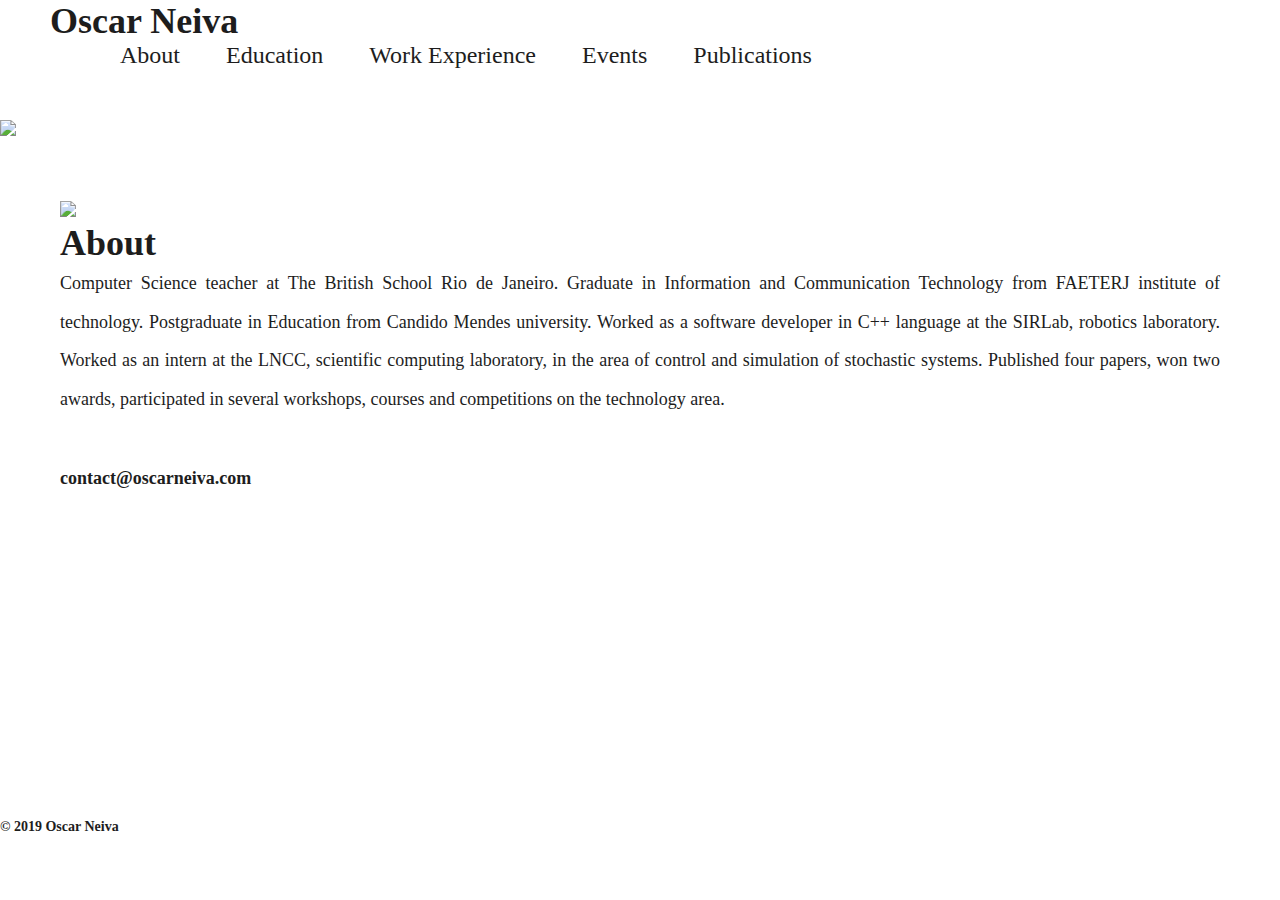
==== index.html @ 1697415e "all good" ====
<!DOCTYPE html>
<html lang="en">
	<head>
		<title>Oscar Neiva</title>

		<meta charset="UTF-8">
        <meta name="viewport" content="width=device-width, initial-scale=1">

		<link rel="stylesheet" type="text/css" href="styles/bootstrap4/bootstrap.min.css">
		<link href="plugins/font-awesome-4.7.0/css/font-awesome.min.css" rel="stylesheet" type="text/css">
		<link rel="stylesheet" type="text/css" href="styles/main_styles.css">
		<link rel="stylesheet" type="text/css" href="styles/responsive.css">
		<link rel="shortcut icon" href="images/logos/invaders.png"> 
	</head>
	<body>

		<div class="super_container">

			<!-- Header -->

			<header class="header">
				<div class="header_container">
					<div class="container">
						<div class="row">
							<div class="col">
								<div class="header_content d-flex flex-row align-items-center justify-content-start">
									<div class="logo"><a href="index.html">Oscar Neiva</a> </div>
									<nav class="main_nav">
										<ul>
											<li><a href="index.html">About</a></li>
											<li><a href="education.html">Education</a></li>
											<li><a href="experience.html">Work Experience</a></li>
											<li><a href="events.html">Events</a></li>
											<li><a href="publications.html">Publications</a></li>
										</ul>
									</nav>
									<div class="header_extra ml-auto">	
										<div class="hamburger"><i class="fa fa-bars" aria-hidden="true"></i></div>
									</div>
								</div>
							</div>
						</div>
					</div>
				</div>
			</header>

			<!-- Body -->
			<div class="background">
				<img width="100%" src="./images/background/invaders.png">
			</div>

			<div class="about_container">
				<div class="row">
					<div class="col-md-4">
                        <img width="100%" src="./images/profile/profile2.jpg">
					</div>
					<div class="col-md-8">
						<h2>About</h2>
                        <p align="justify">
							Computer Science teacher at The British School Rio de Janeiro.
                            Graduate in Information and Communication Technology from FAETERJ institute of technology. 
							Postgraduate in Education from Candido Mendes university.
                            Worked as a software developer in C++ language at the SIRLab, robotics laboratory. 
							Worked as an intern at the LNCC, scientific computing laboratory, in the area of 
							control and simulation of stochastic systems. 
							Published four papers, won two awards, participated in several 
                            workshops, courses and competitions on the technology area. 
                        </p>

						<div class="contact_subarea">
							<h4>contact@oscarneiva.com</h4>
							<ul class="inline_list">
                                <li><a href="https://github.com/oscarneiva"><i class="fa fa-github"></i></a></li>
                                <li><a href="https://www.linkedin.com/in/oscarneiva-636364b1?trk=nav_responsive_tab_profile"><i class="fa fa-linkedin"></i></a></li>
                            </ul>
						</div>
					</div>
				</div>
			</div>


			<!-- Footer -->
			<footer id="section-footer">
				<div class="footer_container">
    				<div class="row">
    					<div class="col-md-12 text-center">
    						<h5>&copy; 2019 Oscar Neiva</h5>
						</div>
					</div>
				</div>
			</footer>
		</div>
	</body>
</html>
---- styles/main_styles.css ----
/* CSS Document */

/******************************

[Table of Contents]

1. Fonts
2. Body and some general stuff
3. Header
4. Menu
5. Home
6. Ads
7. Products
8. Ad Extra Large
9. Icon Boxes
10. Newsletter
11. Footer


******************************/

/***********
1. Fonts
***********/

@import url('https://fonts.googleapis.com/css?family=Poppins:300,400,500,600,700,800,900');

/*********************************
2. Body and some general stuff
*********************************/

*
{
	margin: 0;
	padding: 0;
	-webkit-font-smoothing: antialiased;
	-webkit-text-shadow: rgba(0,0,0,.01) 0 0 1px;
	text-shadow: rgba(0,0,0,.01) 0 0 1px;
}
body
{
	font-family: charlemagne-std, serif;
	font-size: 18px;
	font-weight: 400;
	background: #FFFFFF;
	color: #a5a5a5;
}
div
{
	display: block;
	position: relative;
	-webkit-box-sizing: border-box;
    -moz-box-sizing: border-box;
    box-sizing: border-box;
}
ul
{
	list-style: none;
	margin-bottom: 0px;
}
li 
{
	float: left;
	margin-right: 20px;
}
i{
	color: #1d1d1d;
}
p
{
	font-family: charlemagne-std, serif;
	font-size: 18px;
	line-height: 2.14;
	font-weight: 400;
	color: #1d1d1d;
	-webkit-font-smoothing: antialiased;
	-webkit-text-shadow: rgba(0,0,0,.01) 0 0 1px;
	text-shadow: rgba(0,0,0,.01) 0 0 1px;
}
p a
{
	display: inline;
	position: relative;
	color: #0000ff;
	-webkit-transition: all 200ms ease;
	-moz-transition: all 200ms ease;
	-ms-transition: all 200ms ease;
	-o-transition: all 200ms ease;
	transition: all 200ms ease;
}
p:last-of-type
{
	margin-bottom: 0;
}
a, a:hover, a:visited, a:active, a:link
{
	text-decoration: none;
	-webkit-font-smoothing: antialiased;
	-webkit-text-shadow: rgba(0,0,0,.01) 0 0 1px;
	text-shadow: rgba(0,0,0,.01) 0 0 1px;
}
p a:active
{
	position: relative;
	color: #FF6347;
}
p a:hover
{
	color: #FFFFFF;
	background: #ffa07f;
}
p a:hover::after
{
	opacity: 0.2;
}
::selection
{
	
}
p::selection
{
	
}
h1{font-size: 48px;}
h2{font-size: 36px;}
h3{font-size: 24px;}
h4{font-size: 18px;}
h5{font-size: 14px;}
h1, h2, h3, h4, h5, h6
{
	font-family: charlemagne-std, serif;
	-webkit-font-smoothing: antialiased;
	-webkit-text-shadow: rgba(0,0,0,.01) 0 0 1px;
	text-shadow: rgba(0,0,0,.01) 0 0 1px;
	color: #1d1d1d;
}
h1::selection, 
h2::selection, 
h3::selection, 
h4::selection, 
h5::selection, 
h6::selection
{
	
}
.form-control
{
	color: #db5246;
}
section
{
	display: block;
	position: relative;
	box-sizing: border-box;
}
.clear
{
	clear: both;
}
.clearfix::before, .clearfix::after
{
	content: "";
	display: table;
}
.clearfix::after
{
	clear: both;
}
.clearfix
{
	zoom: 1;
}
.float_left
{
	float: left;
}
.float_right
{
	float: right;
}
.trans_200
{
	-webkit-transition: all 200ms ease;
	-moz-transition: all 200ms ease;
	-ms-transition: all 200ms ease;
	-o-transition: all 200ms ease;
	transition: all 200ms ease;
}
.trans_300
{
	-webkit-transition: all 300ms ease;
	-moz-transition: all 300ms ease;
	-ms-transition: all 300ms ease;
	-o-transition: all 300ms ease;
	transition: all 300ms ease;
}
.trans_400
{
	-webkit-transition: all 400ms ease;
	-moz-transition: all 400ms ease;
	-ms-transition: all 400ms ease;
	-o-transition: all 400ms ease;
	transition: all 400ms ease;
}
.trans_500
{
	-webkit-transition: all 500ms ease;
	-moz-transition: all 500ms ease;
	-ms-transition: all 500ms ease;
	-o-transition: all 500ms ease;
	transition: all 500ms ease;
}
.fill_height
{
	height: 100%;
}
.super_container
{
	width: 100%;
	overflow: hidden;
}
.prlx_parent
{
	overflow: hidden;
}
.prlx
{
	height: 130% !important;
}
.parallax-window
{
    min-height: 400px;
    background: transparent;
}
.nopadding
{
	padding: 0px !important;
}
.button
{
	width: 178px;
	height: 61px;
	background: none;
	text-align: center;
	border: solid 2px #1b1b1b;
	overflow: hidden;
	cursor: pointer;
}
.button a
{
	display: block;
	position: relative;
	font-size: 16px;
	font-weight: 600;
	line-height: 57px;
	color: #1b1b1b;
	background: none;
	z-index: 1;
	-webkit-transition: all 200ms ease;
	-moz-transition: all 200ms ease;
	-ms-transition: all 200ms ease;
	-o-transition: all 200ms ease;
	transition: all 200ms ease;
}
.button::after
{
	content: '';
    position: absolute;
    top: 0;
    left: 0;
    width: 150%;
    height: 100%;
    background: #FFFFFF;
    z-index: 0;
    opacity: 0;
    -webkit-transform: rotate3d(0, 0, 1, -45deg) translate3d(0, -3em, 0);
    transform: rotate3d(0, 0, 1, -45deg) translate3d(0, -3em, 0);
    -webkit-transform-origin: 0% 100%;
    transform-origin: 0% 100%;
    -webkit-transition: -webkit-transform 0.3s, opacity 0.3s, background-color 0.3s;
    transition: transform 0.3s, opacity 0.3s, background-color 0.3s;
}
.button:hover::after
{
	opacity: 1;
    -webkit-transform: rotate3d(0, 0, 1, 0deg);
    transform: rotate3d(0, 0, 1, 0deg);
    -webkit-transition-timing-function: cubic-bezier(0.2, 1, 0.3, 1);
    transition-timing-function: cubic-bezier(0.2, 1, 0.3, 1);
}
.button_light
{
	border: solid 2px #FFFFFF;
}
.button_light a
{
	color: #FFFFFF;
}
.button:hover a
{
	color: #FFFFFF;
}
.button_light:hover a
{
	color: #1b1b1b;
}

/*********************************
3. Header
*********************************/

.header
{
	display: block;
	/*position: fixed;*/
	top: 0;
	left: 0;
	width: 100%;
	z-index: 100;
}
.header_container
{
	width: 100%;
	z-index: 1;
	background: #FFFFFF;
}
.header_content
{
	width: 100%;
	height: 120px;
	-webkit-transition: all 200ms ease;
	-moz-transition: all 200ms ease;
	-ms-transition: all 200ms ease;
	-o-transition: all 200ms ease;
	transition: all 200ms ease;
}
.header.scrolled .header_content
{
	height: 70px;
}
.logo a
{
	margin-left: 50px;
	font-size: 36px;
	font-weight: 700;
	color: #1d1d1d;
	-webkit-transition: all 200ms ease;
	-moz-transition: all 200ms ease;
	-ms-transition: all 200ms ease;
	-o-transition: all 200ms ease;
	transition: all 200ms ease;
}
.header.scrolled .logo a
{
	font-size: 24px;
}

.main_nav
{
	margin-left: 120px;
}

.main_nav > ul > li
{
	display: inline-block;
	position: relative;
}
.main_nav > ul > li:not(:last-child)
{
	margin-right: 46px;
}
.main_nav > ul > li > a
{
	font-size: 24px;
	font-weight: 500;
	color: #1d1d1d;
	-webkit-transition: all 200ms ease;
	-moz-transition: all 200ms ease;
	-ms-transition: all 200ms ease;
	-o-transition: all 200ms ease;
	transition: all 200ms ease;
}
.main_nav > ul > li > a:hover,
.main_nav > ul > li.active > a
{
	color: #aaaaaa;
}
.main_nav ul li.hassubs::after
{
	position: absolute;
	top: 50%;
	-webkit-transform: translateY(-50%);
	-moz-transform: translateY(-50%);
	-ms-transform: translateY(-50%);
	-o-transform: translateY(-50%);
	transform: translateY(-50%);
	left: calc(100% + 3px);
	font-family: charlemagne-std, serif;
	font-size: 20px;
	content: '\f078';
	color: #1d1d1d;
}
.main_nav ul li:hover::after,
.main_nav ul li.active::after
{
	color: #1d1d1d;
}
.hassubs ul
{
	position: absolute;
	right: -15px;
	top: calc(100% + 20px);
	text-align: right;
	background: #FFFFFF;
	padding-right: 25px;
	padding-left: 35px;
	padding-top: 25px;
	padding-bottom: 25px;
	visibility: hidden;
	opacity: 0;
	-webkit-transition: all 200ms ease;
	-moz-transition: all 200ms ease;
	-ms-transition: all 200ms ease;
	-o-transition: all 200ms ease;
	transition: all 200ms ease;
}
.hassubs:hover ul
{
	visibility: visible;
	opacity: 1;
	top: calc(100% + 0px);
}
.hassubs ul li:not(:last-child)
{
	margin-bottom: 11px;
}
.hassubs ul li a
{
	font-size: 14px;
	font-weight: 600;
	color: #767676;
	-webkit-transition: all 200ms ease;
	-moz-transition: all 200ms ease;
	-ms-transition: all 200ms ease;
	-o-transition: all 200ms ease;
	transition: all 200ms ease;
}
.hassubs ul li a:hover
{
	color: #1b1b1b;
}
.header_extra
{

}
.shopping_cart
{
	display: inline-block;
}
.shopping_cart a svg
{
	display: inline-block;
	width: 20px;
	height: 20px;
	vertical-align: middle;
	-webkit-transition: all 200ms ease;
	-moz-transition: all 200ms ease;
	-ms-transition: all 200ms ease;
	-o-transition: all 200ms ease;
	transition: all 200ms ease;
}
.shopping_cart a:hover svg,
.shopping_cart a:hover div
{
	fill: #e95a5a;
	color: #e95a5a;
}
.shopping_cart a div
{
	display: inline-block;
	vertical-align: middle;
	font-size: 14px;
	font-weight: 500;
	color: #1b1b1b;
	margin-left: 13px;
	-webkit-transition: all 200ms ease;
	-moz-transition: all 200ms ease;
	-ms-transition: all 200ms ease;
	-o-transition: all 200ms ease;
	transition: all 200ms ease;
}
.shopping_cart a div span
{
	margin-left: 4px;
}
.search
{
	display: inline-block;
	margin-left: 51px;
	cursor: pointer;
	vertical-align: sub;
	-webkit-transform: translateY(-1px);
	-moz-transform: translateY(-1px);
	-ms-transform: translateY(-1px);
	-o-transform: translateY(-1px);
	transform: translateY(-1px);
}
.search_icon
{
	width: 13px;
	height: 13px;
}
.search_icon svg
{
	-webkit-transition: all 200ms ease;
	-moz-transition: all 200ms ease;
	-ms-transition: all 200ms ease;
	-o-transition: all 200ms ease;
	transition: all 200ms ease;
}
.search_icon:hover svg
{
	fill: #e95a5a;
}
.hamburger
{
	display: none;
	margin-left: 30px;
	cursor: pointer;
	margin-right: 4px;
	-webkit-transform: translateY(2px);
	-moz-transform: translateY(2px);
	-ms-transform: translateY(2px);
	-o-transform: translateY(2px);
	transform: translateY(2px);
}
.hamburger i
{
	font-size: 18px;
	color: #1b1b1b;
}
.search_panel
{
	position: absolute;
	left: 0;
	bottom: 0;
	width: 100%;
	background: #e4e4e4;
	z-index: -1;
}
.search_panel.active
{
	bottom: -80px;
}
.search_panel_content
{
	height: 80px;
}
.search_input
{
	width: 300px;
	height: 40px;
	border: none;
	outline: none;
	border-radius: 3px;
	padding-left: 20px;
}
.search_input::-webkit-input-placeholder
{
	font-size: 14px !important;
	font-weight: 400 !important;
	font-style: italic;
	color: #767676 !important;
}
.search_input:-moz-placeholder
{
	font-size: 14px !important;
	font-weight: 400 !important;
	font-style: italic;
	color: #767676 !important;
}
.search_input::-moz-placeholder
{
	font-size: 14px !important;
	font-weight: 400 !important;
	font-style: italic;
	color: #767676 !important;
} 
.search_input:-ms-input-placeholder
{ 
	font-size: 14px !important;
	font-weight: 400 !important;
	font-style: italic;
	color: #767676 !important;
}
.search_input::input-placeholder
{
	font-size: 14px !important;
	font-weight: 400 !important;
	font-style: italic;
	color: #767676 !important;
}
.header_social
{
	position: absolute;
	top: 50%;
	-webkit-transform: translateY(-50%);
	-moz-transform: translateY(-50%);
	-ms-transform: translateY(-50%);
	-o-transform: translateY(-50%);
	transform: translateY(-50%);
	right: 60px;
	z-index: 1;
	margin-right: -5px;
}
.header_social ul li
{
	display: inline-block;
}
.header_social ul li:not(:last-child)
{
	margin-right: 18px;
}
.header_social ul li a i
{
	font-size: 16px;
	color: #b5b5b5;
	padding: 5px;
	-webkit-transition: all 200ms ease;
	-moz-transition: all 200ms ease;
	-ms-transition: all 200ms ease;
	-o-transition: all 200ms ease;
	transition: all 200ms ease;
}
.header_social ul li a i:hover
{
	color: #1b1b1b;
}

/*********************************
4. Menu
*********************************/

.menu
{
	position: fixed;
	top: 0;
	right: -400px;
	width: 400px;
	height: 100vh;
	background: #e4e4e4;
	z-index: 101;
}
.menu.active
{
	right: 0;
}
.menu_container
{
	width: 100%;
	height: 0px;
	padding-top: 130px;
}
.menu.active .menu_container
{
	height: 500px;
}
.page_menu_content
{
	padding-left: 30px;
	padding-right: 30px;
	overflow: hidden;
	text-align: right;
}
.page_menu_search
{
	display: none;
	width: 100%;
	margin-top: 30px;
	margin-bottom: 30px;
}
.page_menu_nav
{

}
.page_menu_search_input
{
	width: 100%;
	height: 40px;
	background: #FFFFFF;
	border: none;
	outline: none;
	padding-left: 25px;
}
.page_menu_item
{
	display: block;
	position: relative;
	vertical-align: middle;
}
.page_menu_nav > li
{
	border-bottom: solid 1px rgba(0,0,0,0.2);
}
.page_menu_item > a
{
	display: block;
	color: #1b1b1b;
	font-weight: 700;
	line-height: 50px;
	height: 50px;
	font-size: 16px;
	-webkit-transition: all 200ms ease;
	-moz-transition: all 200ms ease;
	-ms-transition: all 200ms ease;
	-o-transition: all 200ms ease;
	transition: all 200ms ease;
}
.page_menu_item > a:hover
{
	color: #c3c1cc;
}
.page_menu_item a i
{
	display: none;
	margin-left: 8px;
}
.page_menu_item.has-children > a > i
{
	display: inline-block;
}
.page_menu_selection
{
	margin: 0;
	width: 100%;
	height: 0px;
	overflow: hidden;
	z-index: 1;
}
.page_menu_selection li
{
	padding-right: 15px;
	line-height: 40px;
}
.page_menu_selection li:last-child
{
	padding-bottom: 20px;
}
.page_menu_selection li a
{
	display: block;
	color: #1b1b1b;
	border-bottom: solid 1px rgba(0,0,0,0.2);
	font-size: 14px;
	-webkit-transition: opacity 0.3s ease;
	-moz-transition: opacity 0.3s ease;
	-ms-transition: opacity 0.3s ease;
	-o-transition: opacity 0.3s ease;
	transition: all 0.3s ease;
}
.page_menu_selection li a:hover
{
	color: #c3c1cc;
}
.page_menu_selection li:last-child a
{
	border-bottom: none;
}
.menu_social
{
	position: absolute;
	right: 30px;
	bottom: 15px;
}
.menu_social ul li
{
	display: inline-block;
}
.menu_social ul li:not(:last-child)
{
	margin-right: 18px;
}
.menu_social ul li a i
{
	font-size: 16px;
	color: #b5b5b5;
	padding: 5px;
	-webkit-transition: all 200ms ease;
	-moz-transition: all 200ms ease;
	-ms-transition: all 200ms ease;
	-o-transition: all 200ms ease;
	transition: all 200ms ease;
}
.menu_social ul li a i:hover
{
	color: #1b1b1b;
}
.menu_close
{
	position: absolute;
	top: 25px;
	right: 25px;
	cursor: pointer;
}
.menu_close i
{
	font-size: 16px;
	color: #1b1b1b;
	padding: 5px;
}

/*********************************
5. About
*********************************/

.background
{
	width: 100%;
	align: center;
}
.title_container
{
	padding-top: 40px;
	padding-bottom: 40px;
	text-align: center;
}
.about_container
{
	width: 100%;
	height: 100%;
	padding-top: 60px;
	padding-left: 60px;
	padding-right: 60px;
	padding-bottom: 30px;
}
.education_container
{
	width: 100%;
	height: 100%;
	padding-top: 60px;
	padding-left: 60px;
	padding-right: 60px;
	padding-bottom: 30px;
}
.logo_container
{
	padding-top: 20px;
	padding-bottom: 80px;
	text-align: center;
}
.home_slider_background
{
	position: absolute;
	top: 0;
	left: 0;
	width: 100%;
	height: 100%;
	background-repeat: no-repeat;
	background-size: cover;
	background-position: center center;
}
.home_slider_content_container
{
	position: absolute;
	left: 0;
	top: 32.3%;
	width: 100%;
}
.home_slider_content
{
	max-width: 580px;
}
.home_slider_title
{
	font-size: 60px;
	font-weight: 600;
	color: #FFFFFF;
	line-height: 1.2;
}
.home_slider_subtitle
{
	font-size: 14px;
	font-weight: 400;
	color: #FFFFFF;
	line-height: 2.14;
	margin-top: 22px;
}
.home_button
{
	margin-top: 40px;
}
.home_slider_dots_container
{
	display: inline-block;
	position: absolute;
	left: 0;
	bottom: 0;
	z-index: 10;
	width: 100%;
	padding-left: 60px;
	padding-right: 60px;
}
.home_slider_dots
{
	position: absolute;
	left: 15px;
	bottom: 56px;
}
.home_slider_custom_dots
{

}
.home_slider_custom_dot
{
	display: inline-block;
	position: relative;
	color: #FFFFFF;
	cursor: pointer;
	font-size: 14px;
	font-weight: 600;
	-webkit-transition: all 200ms ease;
	-moz-transition: all 200ms ease;
	-ms-transition: all 200ms ease;
	-o-transition: all 200ms ease;
	transition: all 200ms ease;
}
.home_slider_custom_dot:hover
{
	color: #e95a5a;
}
.home_slider_custom_dot.active
{
	color: #e95a5a;
}
.owl-theme .owl-dots
{
	display: none;
}
.fadeIn
{
	animation-delay: 1000ms;
}

/*********************************
6. Contact
*********************************/

.contact_subarea
{
	padding-top: 50px;
	padding-bottom: 100px;
}




/************************************************************/
.avds
{
	width: 100%;
	background: #FFFFFF;
	z-index: 2;
}
.avds_container
{
	width: 100%;
	height: 490px;
	padding-left: 60px;
	padding-right: 60px;
}

/* Ad Small*/

.avds_small
{
	width: calc((100% * 0.391) - 15px);
	height: 100%;
	padding: 30px;
}
.avds_background
{
	position: absolute;
	top: 0;
	left: 0;
	width: 100%;
	height: 100%;
	background-repeat: no-repeat;
	background-size: cover;
	background-position: center center;
}
.avds_small_inner
{
	width: 100%;
	height: 100%;
	border: solid 2px #FFFFFF;
}
.avds_discount_container
{
	position: absolute;
	right: 36px;
	bottom: 0;
}
.avds_discount_container > div
{
	position: relative;
	width: 100%;
	height: 100%;
}
.avds_discount
{
	position: absolute;
	bottom: 71px;
	right: 0;
	width: 152px;
	text-align: center;
}
.avds_discount div:first-child
{
	font-size: 60px;
	font-weight: 700;
	color: #1b1b1b;
	line-height: 0.75;
}
.avds_discount div:first-child span
{
	font-size: 36px;
	font-weight: 700;
	vertical-align: super;
}
.avds_discount div:last-child
{
	font-size: 14px;
	font-weight: 400;
	color: #1b1b1b;
	margin-top: 1px;
}
.avds_small_content
{
	max-width: 250px;
	padding-top: 57px;
	padding-left: 31px;
	padding-right: 30px;
}
.avds_title
{
	font-size: 48px;
	font-weight: 600;
	color: #FFFFFF;
	line-height: 1.16;
}
.avds_link
{
	margin-top: 18px;
	padding-left: 4px;
}
.avds_link a
{
	position: relative;
	display: inline-block;
	font-size: 14px;
	font-weight: 400;
	color: #FFFFFF;
}
.avds_link a::after
{
	display: block;
	position: absolute;
	left: 0;
	bottom: 0;
	width: 100%;
	height: 1px;
	background: #FFFFFF;
	content: '';
}

/* Ad Large */

.avds_large
{
	width: calc((100% * 0.608) - 15px);
	height: 100%;
}
.avds_large_container
{
	width: 100%;
	height: 100%;
	padding-top: 39px;
	padding-left: 32px;
	padding-bottom: 44px;
}
.avds_large_content
{
	max-width: 567px;
	height: 100%;
	background: rgba(0,0,0,0.63);
	padding-right: 130px;
	padding-left: 30px;
	padding-top: 51px;
	padding-bottom: 30px;
}
.avds_text
{
	font-size: 14px;
	font-weight: 400;
	color: #FFFFFF;
	line-height: 2.14;
	margin-top: 11px;
	padding-left: 2px;
}
.avds_link_large
{
	margin-top: 40px;
}

/*********************************
7. Products
*********************************/

.products
{
	width: 100%;
	background: #FFFFFF;
	padding-top: 99px;
	z-index: 2;
}
.product
{
	width: calc((100% - 90px) / 4);
	margin-bottom: 59px;
}
.product_image
{
	width: 100%;
}
.product_image img
{
	max-width: 100%;
}
.product_content
{
	width: 100%;
	padding-top: 36px;
	padding-bottom: 38px;
}
.product_title a
{
	font-size: 18px;
	font-weight: 500;
	color: #1b1b1b;
	line-height: 1.1;
	-webkit-transition: all 200ms ease;
	-moz-transition: all 200ms ease;
	-ms-transition: all 200ms ease;
	-o-transition: all 200ms ease;
	transition: all 200ms ease;
}
.product_title a:hover
{
	color: #e95a5a;
}
.product_price
{
	font-size: 16px;
	font-weight: 500;
	color: #6c6a74;
	line-height: 0.75;
	margin-top: 13px;
}
.product_extra
{
	position: absolute;
	top: 0;
	left: 54px;
	width: 66px;
	height: 36px;
	text-align: center;
	-webkit-transform-origin: top left;
	-moz-transform-origin: top left;
	-ms-transform-origin: top left;
	-o-transform-origin: top left;
	transform-origin: top left;
	transform: rotate(90deg);
}
.product_extra a
{
	display: block;
	font-size: 16px;
	font-weight: 500;
	color: #FFFFFF;
	line-height: 36px;
}
.product_new
{
	background: #6c6a74;
}
.product_sale
{
	background: #e95a5a;
}
.product_hot
{
	background: #1b1b1b;
}

/*********************************
8. Ad Extra Large
*********************************/

.avds_xl
{
	width: 100%;
	background: #FFFFFF;
	z-index: 2;
}
.avds_xl_container
{
	width: 100%;
	height: 345px;
	padding-top: 34px;
	padding-right: 35px;
	padding-bottom: 30px;
	padding-left: 30px;
}
.avds_xl_background
{
	position: absolute;
	top: 0;
	left: 0;
	width: 100%;
	height: 100%;
	background-repeat: no-repeat;
	background-size: cover;
	background-position: center center;
}
.avds_xl_content
{
	width: 391px;
	height: 100%;
	background: #e95a5a;
	float: right;
	padding-top: 28px;
	padding-left: 42px;
	padding-right: 30px;
}
.avds_xl_link
{
	margin-top: 18px;
}

/*********************************
9. Icon Boxes
*********************************/

.icon_boxes
{
	width: 100%;
	padding-top: 99px;
	padding-bottom: 99px;
	background: #FFFFFF;
	z-index: 2;
}
.icon_box_row
{

}
.icon_box
{
	width: 100%;
	text-align: center;
}
.icon_box_image
{
	width: 75px;
	height: 75px;
	margin-left: auto;
	margin-right: auto;
}
.icon_box_image img
{
	max-width: 100%;
}
.icon_box_title
{
	font-size: 18px;
	font-weight: 500;
	color: #1b1b1b;
	margin-top: 33px;
}
.icon_box_text
{
	margin-top: 20px;
}

/*********************************
10. Newsletter
*********************************/

.newsletter
{
	width: 100%;
	background: #FFFFFF;
	padding-bottom: 99px;
	z-index: 2;
}
.newsletter_border
{
	width: 100%;
	border-top: solid 2px #e3e3e3;
}
.newsletter_content
{
	padding-top: 88px;
}
.newsletter_title
{
	font-size: 30px;
	font-weight: 500;
	color: #1b1b1b;
}
.newsletter_text
{
	margin-top: 8px;
}
.newsletter_form_container
{
	width: 100%;
	margin-top: 46px;
}
.newsletter_form
{
	width: 100%;
}
.newsletter_input
{
	width: 100%;
	height: 40px;
	border: none;
	border-bottom: solid 2px #787878;
	outline: none;
	text-align: center;
}
.newsletter_button
{
	position: relative;
	width: 178px;
	height: 61px;
	border: solid 2px #1b1b1b;
	background: #FFFFFF;
	cursor: pointer;
	margin-top: 55px;
	overflow: hidden;
}
.newsletter_button span
{
	display: block;
	position: relative;
	z-index: 10;
	font-size: 16px;
	font-weight: 600;
	color: #1b1b1b;
	background: none;
	-webkit-transition: all 200ms ease;
	-moz-transition: all 200ms ease;
	-ms-transition: all 200ms ease;
	-o-transition: all 200ms ease;
	transition: all 200ms ease;
}
.newsletter_button::after
{
	content: '';
    position: absolute;
    top: 0;
    left: 0;
    width: 150%;
    height: 100%;
    background: #1b1b1b;
    z-index: 0;
    opacity: 0;
    -webkit-transform: rotate3d(0, 0, 1, -45deg) translate3d(0, -3em, 0);
    transform: rotate3d(0, 0, 1, -45deg) translate3d(0, -3em, 0);
    -webkit-transform-origin: 0% 100%;
    transform-origin: 0% 100%;
    -webkit-transition: -webkit-transform 0.3s, opacity 0.3s, background-color 0.3s;
    transition: transform 0.3s, opacity 0.3s, background-color 0.3s;
}
.newsletter_button:hover::after
{
	opacity: 1;
    -webkit-transform: rotate3d(0, 0, 1, 0deg);
    transform: rotate3d(0, 0, 1, 0deg);
    -webkit-transition-timing-function: cubic-bezier(0.2, 1, 0.3, 1);
    transition-timing-function: cubic-bezier(0.2, 1, 0.3, 1);
}
.newsletter_button:hover span
{
	color: #FFFFFF;
}

/*********************************
11. Footer
*********************************/
.footer_container{
	padding-top: 200px;
}


.footer_overlay
{
	width: 100%;
	height: 129px;
	background: transparent;
	z-index: 1;
}
.footer
{
	position: fixed;
	left: 0;
	bottom: 0;
	width: 100%;
	z-index: 1;
}
.footer_background
{
	position: absolute;
	top: 0;
	left: 0;
	width: 100%;
	height: 100%;
	background-repeat: no-repeat;
	background-size: cover;
	background-position: center center;
}
.footer_content
{
	width: 100%;
	height: 129px;
}
.footer_logo
{
	width: 30%;
}
.footer_logo a
{
	font-size: 30px;
	line-height: 0.75;
	color: #1b1b1b;
	font-weight: 700;
}
.copyright
{
	width: 40%;
	text-align: center;
	font-size: 14px;
	font-weight: 400;
	color: #1b1b1b;
}
.footer_social
{
	width: 30%;
	text-align: right;
}
.footer_social ul li
{
	display: inline-block;
}
.footer_social ul li:not(:last-child)
{
	margin-right: 26px;
}
.footer_social ul li a i
{
	font-size: 17px;
	color: #1b1b1b;
	-webkit-transition: all 200ms ease;
	-moz-transition: all 200ms ease;
	-ms-transition: all 200ms ease;
	-o-transition: all 200ms ease;
	transition: all 200ms ease;
}
.footer_social ul li a i:hover
{
	color: #FFFFFF;
}
---- styles/responsive.css ----
/* CSS Document */

/******************************

[Table of Contents]

1. 1600px
2. 1440px
3. 1280px
4. 1199px
5. 1024px
6. 991px
7. 959px
8. 880px
9. 768px
10. 767px
11. 539px
12. 479px
13. 400px

******************************/

/************
1. 1600px
************/

@media only screen and (max-width: 1600px)
{
	.header_social
	{
		display: none;
	}
}

/************
2. 1440px
************/

@media only screen and (max-width: 1440px)
{
	
}

/************
3. 1380px
************/

@media only screen and (max-width: 1380px)
{
	
}

/************
3. 1280px
************/

@media only screen and (max-width: 1280px)
{
	
}

/************
4. 1199px
************/

@media only screen and (max-width: 1199px)
{
	.header_container
	{
		padding-left: 45px;
		padding-right: 45px;
	}
	.header_container .container
	{
		max-width: 100%;
	}
	.main_nav
	{
		margin-left: 50px;
	}
	.search
	{
		margin-left: 25px;
	}
	.main_nav > ul > li:not(:last-child)
	{
		margin-right: 40px;
	}
}

/************
4. 1100px
************/

@media only screen and (max-width: 1100px)
{
	
}

/************
5. 1024px
************/

@media only screen and (max-width: 1024px)
{
	
}

/************
6. 991px
************/

@media only screen and (max-width: 991px)
{
	.header_container
	{
		padding-left: 15px;
		padding-right: 15px;
	}
	.main_nav,
	.header_social
	{
		display: none;
	}
	.search
	{
		display: none;
	}
	.hamburger
	{
		display: inline-block;
	}
	.home_slider_container
	{
		padding-left: 30px;
		padding-right: 30px;
	}
	.home_slider_title
	{
		font-size: 48px;
	}
	.home_slider_dots_container
	{
		padding-left: 30px;
		padding-right: 30px;
	}
	.avds_container
	{
		height: auto;
		padding-left: 30px;
		padding-right: 30px;
	}
	.avds_small
	{
		width: 100%;
		height: 490px;
	}
	.avds_large
	{
		width: 100%;
		height: 490px;
		margin-top: 30px;
	}
	.product
	{
		width: calc((100% - 30px) / 2);
	}
	.icon_box_col:not(:last-child)
	{
		margin-bottom: 60px;
	}
	.icon_box
	{
		padding-left: 80px;
		padding-right: 80px;
	}
	.footer_overlay
	{
		height: 200px;
	}
	.footer_content
	{
		height: 200px;
	}
	.footer_logo,
	.copyright,
	.footer_social
	{
		text-align: center;
		width: 100%;
	}
	.copyright
	{
		margin-top: 15px;
	}
	.footer_social
	{
		margin-top: 21px;
	}
}

/************
7. 959px
************/

@media only screen and (max-width: 959px)
{
	
}

/************
8. 880px
************/

@media only screen and (max-width: 880px)
{
	
}

/************
9. 768px
************/

@media only screen and (max-width: 768px)
{
	
}

/************
10. 767px
************/

@media only screen and (max-width: 767px)
{
	.home_slider_content
	{
		max-width: 100%;
	}
	.home_slider_container
	{
		padding-left: 0px;
		padding-right: 0px;
	}
	.home_slider_dots_container
	{
		display: none;
	}
	.avds_xl_container
	{
		padding: 30px;
	}
	.avds_xl_content
	{
		width: 100%;
	}
	.icon_box
	{
		padding-left: 50px;
		padding-right: 50px;
	}
}

/************
11. 575px
************/

@media only screen and (max-width: 575px)
{
	p{font-size: 13px;}
	.menu
	{
		width: 100vw;
		right: -100vw;
	}
	.menu_container
	{
		padding-top: 80px;
	}
	.page_menu_item > a,
	.page_menu_selection li a
	{
		font-size: 13px;
		height: 40px;
		line-height: 40px;
	}
	.header_container
	{
		padding-left: 0px;
		padding-right: 0px;
	}
	.header_content
	{
		height: 70px;
	}
	.logo a,
	.header.scrolled .logo a
	{
		font-size: 18px;
	}
	.home
	{
		height: 100vh;
	}
	.home_slider_container
	{
		padding-left: 0px;
		padding-right: 0px;
		padding-top: 0;
		padding-bottom: 0;
	}
	.home_slider_title
	{
		font-size: 24px;
	}
	.home_slider_subtitle
	{
		font-size: 13px;
		margin-top: 15px;
	}
	.button
	{
		width: 148px;
		height: 41px;
	}
	.button a
	{
		font-size: 13px;
		line-height: 37px;
	}
	.home_button
	{
		margin-top: 32px;
	}
	.avds_container
	{
		padding-left: 15px;
		padding-right: 15px;
	}
	.avds_large_content
	{
		max-width: calc(100% - 30px);
	}
	.avds_title
	{
		font-size: 24px;
	}
	.avds_text
	{
		font-size: 13px;
	}
	.product
	{
		width: 100%;
	}
	.avds_large_content
	{
		padding-right: 30px;
	}
	.newsletter_title
	{
		font-size: 24px;
	}
	.newsletter_button
	{
		width: 128px;
		height: 41px;
	}
	.newsletter_button span
	{
		font-size: 13px;
	}
	.copyright
	{
		font-size: 13px;
	}
	.footer_logo a
	{
		font-size: 24px;
	}
}

/************
11. 539px
************/

@media only screen and (max-width: 539px)
{
	
}

/************
12. 480px
************/

@media only screen and (max-width: 480px)
{
	.icon_box
	{
		padding-left: 30px;
		padding-right: 30px;
	}
}

/************
13. 479px
************/

@media only screen and (max-width: 479px)
{
	.avds_xl_content
	{
		padding: 30px;
	}
}

/************
14. 400px
************/

@media only screen and (max-width: 400px)
{
	
}
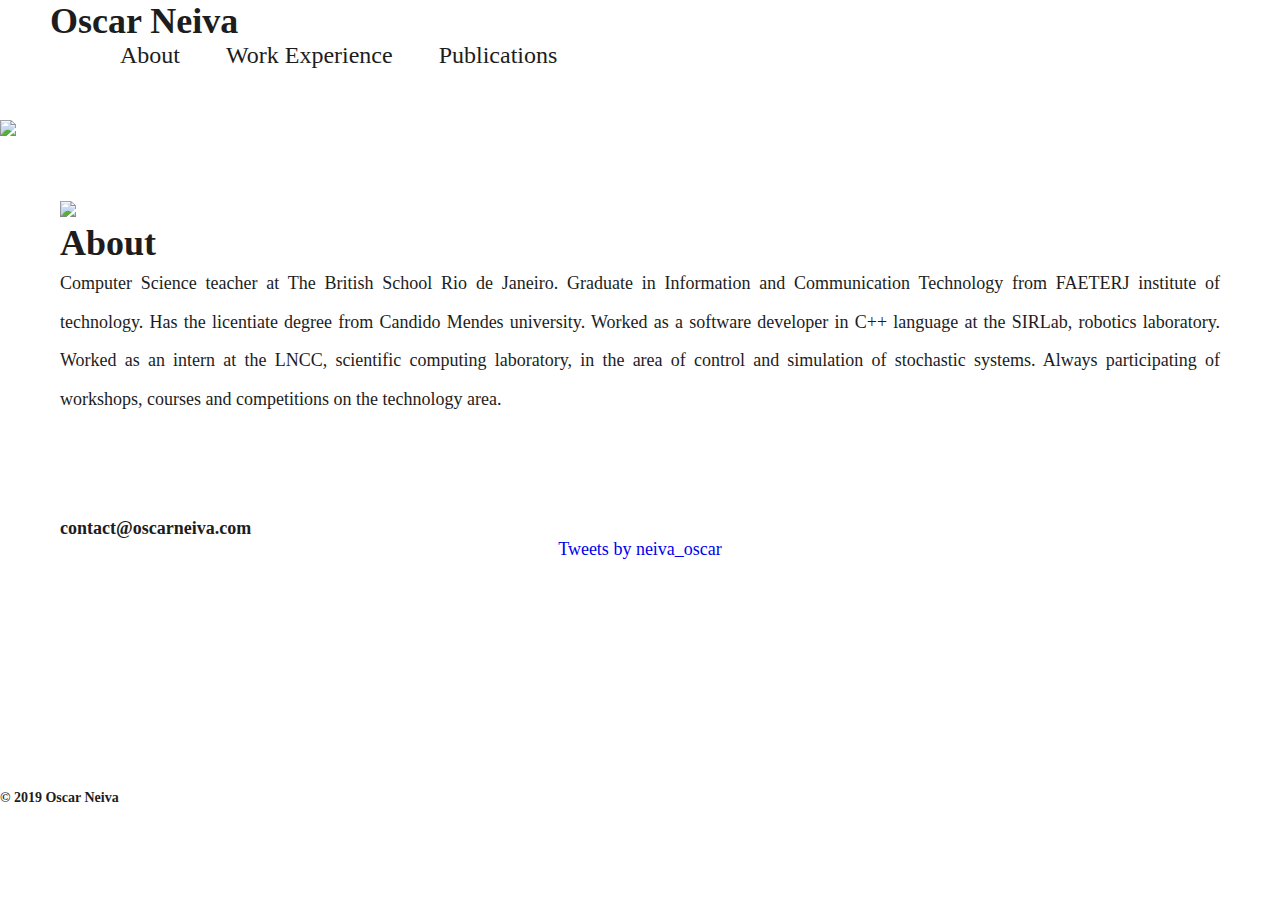
==== commit 30dd898d: "Adjust to the home page" ====
--- a/index.html
+++ b/index.html
@@ -28,9 +28,7 @@
 									<nav class="main_nav">
 										<ul>
 											<li><a href="index.html">About</a></li>
-											<li><a href="education.html">Education</a></li>
 											<li><a href="experience.html">Work Experience</a></li>
-											<li><a href="events.html">Events</a></li>
 											<li><a href="publications.html">Publications</a></li>
 										</ul>
 									</nav>
@@ -46,25 +44,18 @@
 
 			<!-- Body -->
 			<div class="background">
-				<img width="100%" src="./images/background/invaders.png">
+				<img width="100%" src="./images/background/hello.png">
 			</div>
 
 			<div class="about_container">
 				<div class="row">
-					<div class="col-md-4">
+					<div class="col-md-2">
                         <img width="100%" src="./images/profile/profile2.jpg">
 					</div>
-					<div class="col-md-8">
+					<div class="col-md-6">
 						<h2>About</h2>
                         <p align="justify">
-							Computer Science teacher at The British School Rio de Janeiro.
-                            Graduate in Information and Communication Technology from FAETERJ institute of technology. 
-							Postgraduate in Education from Candido Mendes university.
-                            Worked as a software developer in C++ language at the SIRLab, robotics laboratory. 
-							Worked as an intern at the LNCC, scientific computing laboratory, in the area of 
-							control and simulation of stochastic systems. 
-							Published four papers, won two awards, participated in several 
-                            workshops, courses and competitions on the technology area. 
+							Computer Science teacher at The British School Rio de Janeiro. Graduate in Information and Communication Technology from FAETERJ institute of technology. Has the licentiate degree from Candido Mendes university. Worked as a software developer in C++ language at the SIRLab, robotics laboratory. Worked as an intern at the LNCC, scientific computing laboratory, in the area of control and simulation of stochastic systems. Always participating of workshops, courses and competitions on the technology area. 
                         </p>
 
 						<div class="contact_subarea">
@@ -72,12 +63,19 @@
 							<ul class="inline_list">
                                 <li><a href="https://github.com/oscarneiva"><i class="fa fa-github"></i></a></li>
                                 <li><a href="https://www.linkedin.com/in/oscarneiva-636364b1?trk=nav_responsive_tab_profile"><i class="fa fa-linkedin"></i></a></li>
+								<li><a href=""><i class="fa fa-twitter"></i></a></li>
                             </ul>
+						</div>
+					</div>
+					<div class="col-md-4">
+						<div class="twitter_container">
+							<a class="twitter-timeline" data-width="500" data-height="600" href="https://twitter.com/neiva_oscar?ref_src=twsrc%5Etfw">Tweets by neiva_oscar</a> <script async src="https://platform.twitter.com/widgets.js" charset="utf-8"></script>
 						</div>
 					</div>
 				</div>
 			</div>
 
+			
 
 			<!-- Footer -->
 			<footer id="section-footer">
--- a/styles/main_styles.css
+++ b/styles/main_styles.css
@@ -947,10 +947,17 @@
 
 .contact_subarea
 {
-	padding-top: 50px;
-	padding-bottom: 100px;
-}
-
+	padding-top: 100px;
+}
+
+/*********************************
+7. Twitter
+*********************************/
+
+.twitter_container
+{
+	text-align: center;
+}
 
 
 
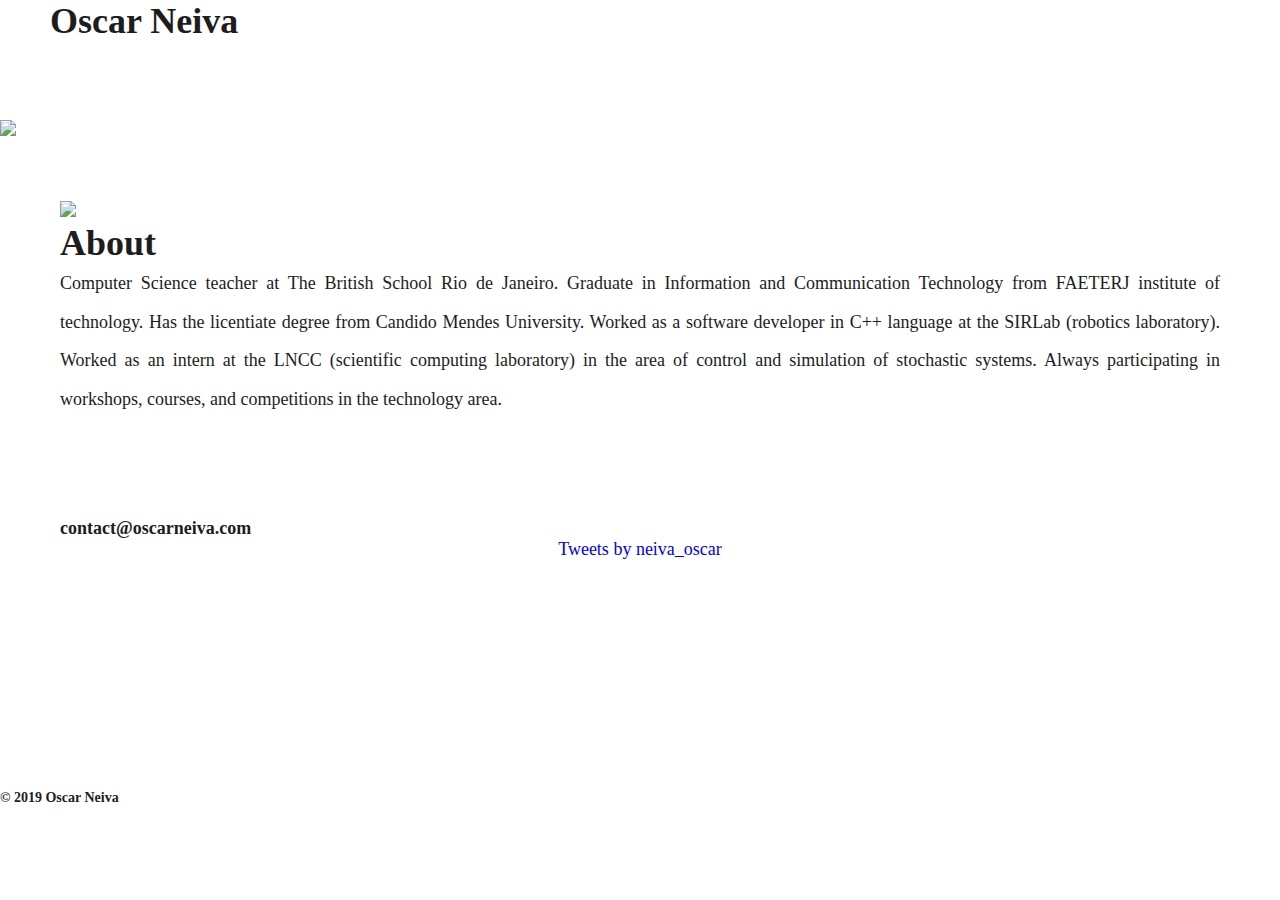
==== commit cb328cee: "Repositories and IB area under construction. Keeping home clean." ====
--- a/index.html
+++ b/index.html
@@ -17,7 +17,6 @@
 		<div class="super_container">
 
 			<!-- Header -->
-
 			<header class="header">
 				<div class="header_container">
 					<div class="container">
@@ -27,9 +26,8 @@
 									<div class="logo"><a href="index.html">Oscar Neiva</a> </div>
 									<nav class="main_nav">
 										<ul>
-											<li><a href="index.html">About</a></li>
-											<li><a href="experience.html">Work Experience</a></li>
-											<li><a href="publications.html">Publications</a></li>
+											<!--li><a href="index.html">About</a></li>
+											<li><a href="repositories.html">Repositories</a></li-->
 										</ul>
 									</nav>
 									<div class="header_extra ml-auto">	
@@ -55,7 +53,7 @@
 					<div class="col-md-6">
 						<h2>About</h2>
                         <p align="justify">
-							Computer Science teacher at The British School Rio de Janeiro. Graduate in Information and Communication Technology from FAETERJ institute of technology. Has the licentiate degree from Candido Mendes university. Worked as a software developer in C++ language at the SIRLab, robotics laboratory. Worked as an intern at the LNCC, scientific computing laboratory, in the area of control and simulation of stochastic systems. Always participating of workshops, courses and competitions on the technology area. 
+							Computer Science teacher at The British School Rio de Janeiro. Graduate in Information and Communication Technology from FAETERJ institute of technology. Has the licentiate degree from Candido Mendes University. Worked as a software developer in C++ language at the SIRLab (robotics laboratory). Worked as an intern at the LNCC (scientific computing laboratory) in the area of control and simulation of stochastic systems. Always participating in workshops, courses, and competitions in the technology area. 
                         </p>
 
 						<div class="contact_subarea">
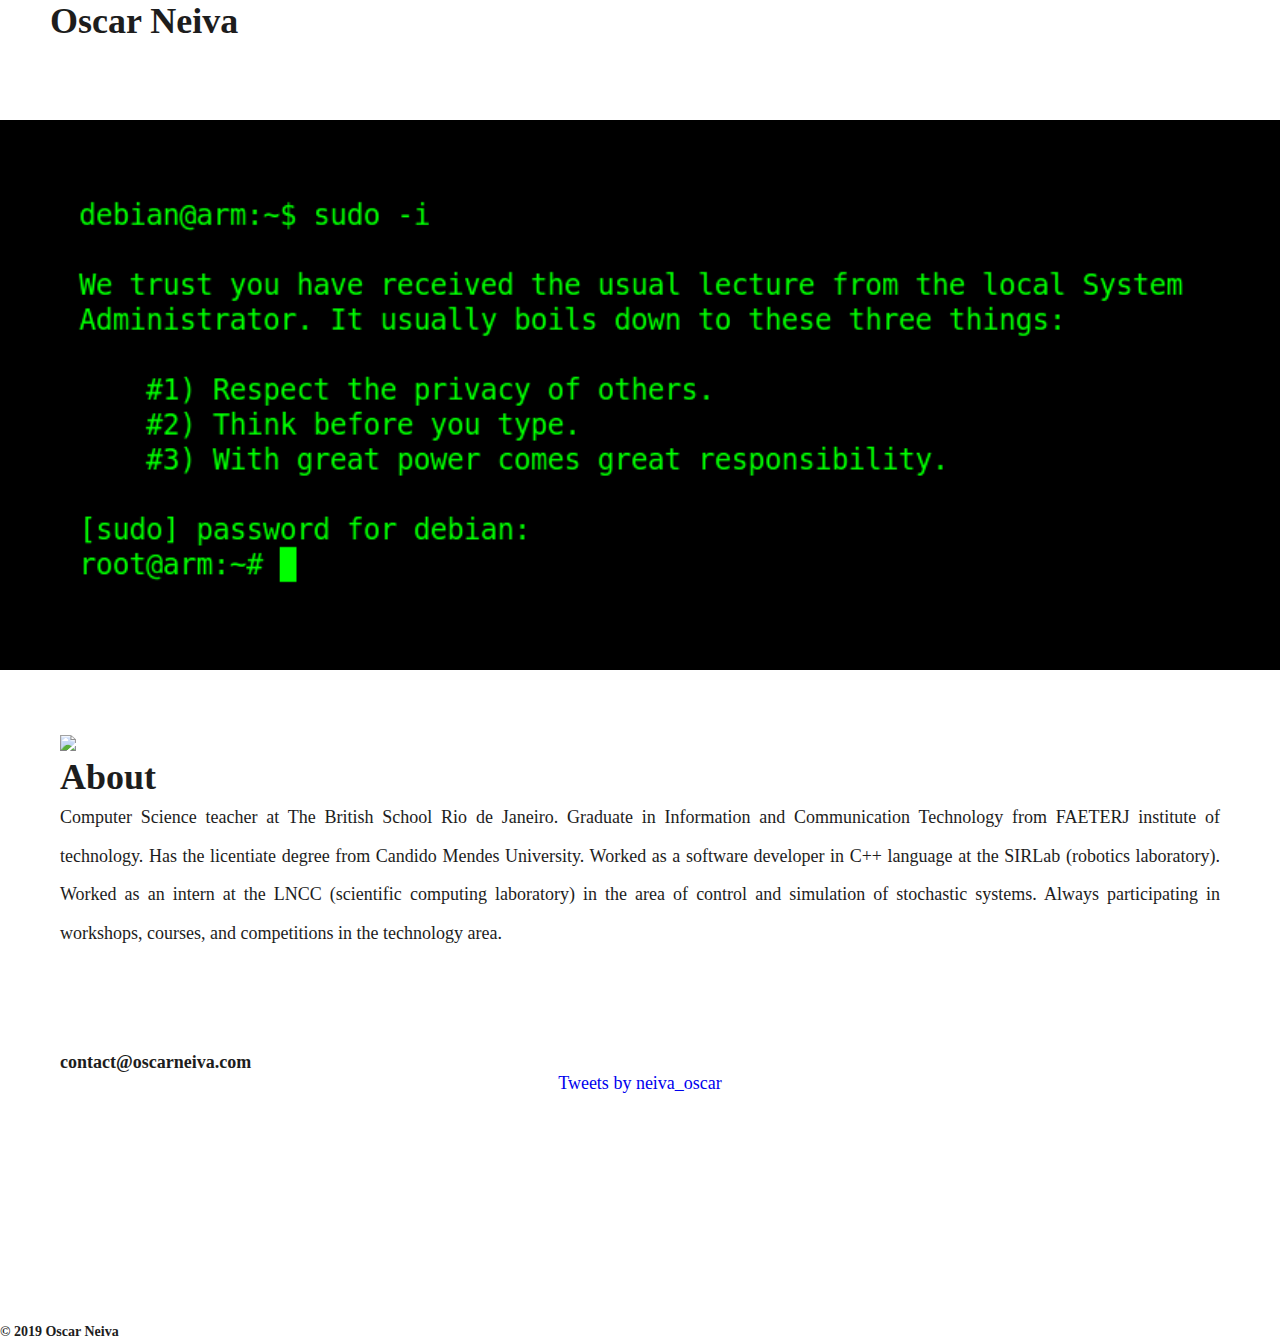
==== commit 16b4a43c: "new wallpaper" ====
--- a/index.html
+++ b/index.html
@@ -2,7 +2,7 @@
 <html lang="en">
 	<head>
 		<title>Oscar Neiva</title>
-
+		<!--Changes done-->
 		<meta charset="UTF-8">
         <meta name="viewport" content="width=device-width, initial-scale=1">
 
@@ -10,7 +10,7 @@
 		<link href="plugins/font-awesome-4.7.0/css/font-awesome.min.css" rel="stylesheet" type="text/css">
 		<link rel="stylesheet" type="text/css" href="styles/main_styles.css">
 		<link rel="stylesheet" type="text/css" href="styles/responsive.css">
-		<link rel="shortcut icon" href="images/logos/invaders.png"> 
+		<link rel="shortcut icon" href="images/logos/invaders.png">
 	</head>
 	<body>
 
@@ -30,7 +30,7 @@
 											<li><a href="repositories.html">Repositories</a></li-->
 										</ul>
 									</nav>
-									<div class="header_extra ml-auto">	
+									<div class="header_extra ml-auto">
 										<div class="hamburger"><i class="fa fa-bars" aria-hidden="true"></i></div>
 									</div>
 								</div>
@@ -42,7 +42,7 @@
 
 			<!-- Body -->
 			<div class="background">
-				<img width="100%" src="./images/background/hello.png">
+				<img width="100%" src="./images/background/wall.png">
 			</div>
 
 			<div class="about_container">
@@ -53,7 +53,7 @@
 					<div class="col-md-6">
 						<h2>About</h2>
                         <p align="justify">
-							Computer Science teacher at The British School Rio de Janeiro. Graduate in Information and Communication Technology from FAETERJ institute of technology. Has the licentiate degree from Candido Mendes University. Worked as a software developer in C++ language at the SIRLab (robotics laboratory). Worked as an intern at the LNCC (scientific computing laboratory) in the area of control and simulation of stochastic systems. Always participating in workshops, courses, and competitions in the technology area. 
+							Computer Science teacher at The British School Rio de Janeiro. Graduate in Information and Communication Technology from FAETERJ institute of technology. Has the licentiate degree from Candido Mendes University. Worked as a software developer in C++ language at the SIRLab (robotics laboratory). Worked as an intern at the LNCC (scientific computing laboratory) in the area of control and simulation of stochastic systems. Always participating in workshops, courses, and competitions in the technology area.
                         </p>
 
 						<div class="contact_subarea">
@@ -73,7 +73,7 @@
 				</div>
 			</div>
 
-			
+
 
 			<!-- Footer -->
 			<footer id="section-footer">
@@ -87,4 +87,4 @@
 			</footer>
 		</div>
 	</body>
-</html>+</html>
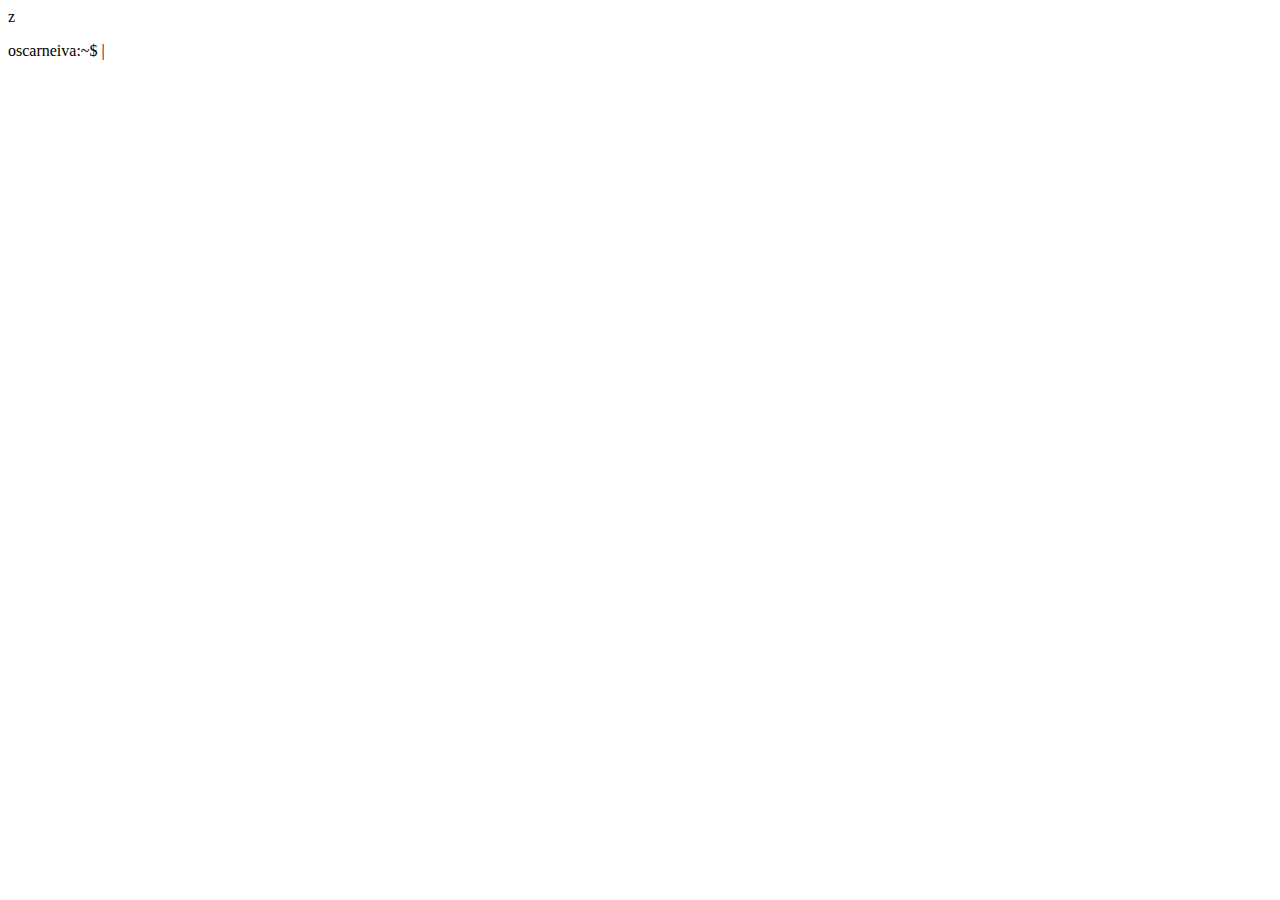
==== commit 8f074ba6: "changes t make it looks like a terminal" ====
--- a/index.html
+++ b/index.html
@@ -1,90 +1,18 @@
 <!DOCTYPE html>
 <html lang="en">
-	<head>
-		<title>Oscar Neiva</title>
-		<!--Changes done-->
-		<meta charset="UTF-8">
-        <meta name="viewport" content="width=device-width, initial-scale=1">
-
-		<link rel="stylesheet" type="text/css" href="styles/bootstrap4/bootstrap.min.css">
-		<link href="plugins/font-awesome-4.7.0/css/font-awesome.min.css" rel="stylesheet" type="text/css">
-		<link rel="stylesheet" type="text/css" href="styles/main_styles.css">
-		<link rel="stylesheet" type="text/css" href="styles/responsive.css">
-		<link rel="shortcut icon" href="images/logos/invaders.png">
-	</head>
-	<body>
-
-		<div class="super_container">
-
-			<!-- Header -->
-			<header class="header">
-				<div class="header_container">
-					<div class="container">
-						<div class="row">
-							<div class="col">
-								<div class="header_content d-flex flex-row align-items-center justify-content-start">
-									<div class="logo"><a href="index.html">Oscar Neiva</a> </div>
-									<nav class="main_nav">
-										<ul>
-											<!--li><a href="index.html">About</a></li>
-											<li><a href="repositories.html">Repositories</a></li-->
-										</ul>
-									</nav>
-									<div class="header_extra ml-auto">
-										<div class="hamburger"><i class="fa fa-bars" aria-hidden="true"></i></div>
-									</div>
-								</div>
-							</div>
-						</div>
-					</div>
-				</div>
-			</header>
-
-			<!-- Body -->
-			<div class="background">
-				<img width="100%" src="./images/background/wall.png">
-			</div>
-
-			<div class="about_container">
-				<div class="row">
-					<div class="col-md-2">
-                        <img width="100%" src="./images/profile/profile2.jpg">
-					</div>
-					<div class="col-md-6">
-						<h2>About</h2>
-                        <p align="justify">
-							Computer Science teacher at The British School Rio de Janeiro. Graduate in Information and Communication Technology from FAETERJ institute of technology. Has the licentiate degree from Candido Mendes University. Worked as a software developer in C++ language at the SIRLab (robotics laboratory). Worked as an intern at the LNCC (scientific computing laboratory) in the area of control and simulation of stochastic systems. Always participating in workshops, courses, and competitions in the technology area.
-                        </p>
-
-						<div class="contact_subarea">
-							<h4>contact@oscarneiva.com</h4>
-							<ul class="inline_list">
-                                <li><a href="https://github.com/oscarneiva"><i class="fa fa-github"></i></a></li>
-                                <li><a href="https://www.linkedin.com/in/oscarneiva-636364b1?trk=nav_responsive_tab_profile"><i class="fa fa-linkedin"></i></a></li>
-								<li><a href=""><i class="fa fa-twitter"></i></a></li>
-                            </ul>
-						</div>
-					</div>
-					<div class="col-md-4">
-						<div class="twitter_container">
-							<a class="twitter-timeline" data-width="500" data-height="600" href="https://twitter.com/neiva_oscar?ref_src=twsrc%5Etfw">Tweets by neiva_oscar</a> <script async src="https://platform.twitter.com/widgets.js" charset="utf-8"></script>
-						</div>
-					</div>
-				</div>
-			</div>
-
-
-
-			<!-- Footer -->
-			<footer id="section-footer">
-				<div class="footer_container">
-    				<div class="row">
-    					<div class="col-md-12 text-center">
-    						<h5>&copy; 2019 Oscar Neiva</h5>
-						</div>
-					</div>
-				</div>
-			</footer>
-		</div>
-	</body>
-</html>
+<head>
+    <meta charset="UTF-8">
+    <link rel="stylesheet" type="text/css" href="./style/style.css">
+    <link href="plugins/font-awesome-4.7.0/css/font-awesome.min.css" rel="stylesheet" type="text/css">
+    <script type="text/javascript" src="./script/jquery-3.5.1.min.js"></script>
+    <script type="text/javascript" src="./script/textController.js"></script>
+    <title> Oscar Neiva </title>
+</head>z
+<body>
+    <p>
+        <span> oscarneiva:~$ </span>
+        <span id="caption"></span>
+        <span id="cursor">|</span>
+    </p>
+</body>
+</html>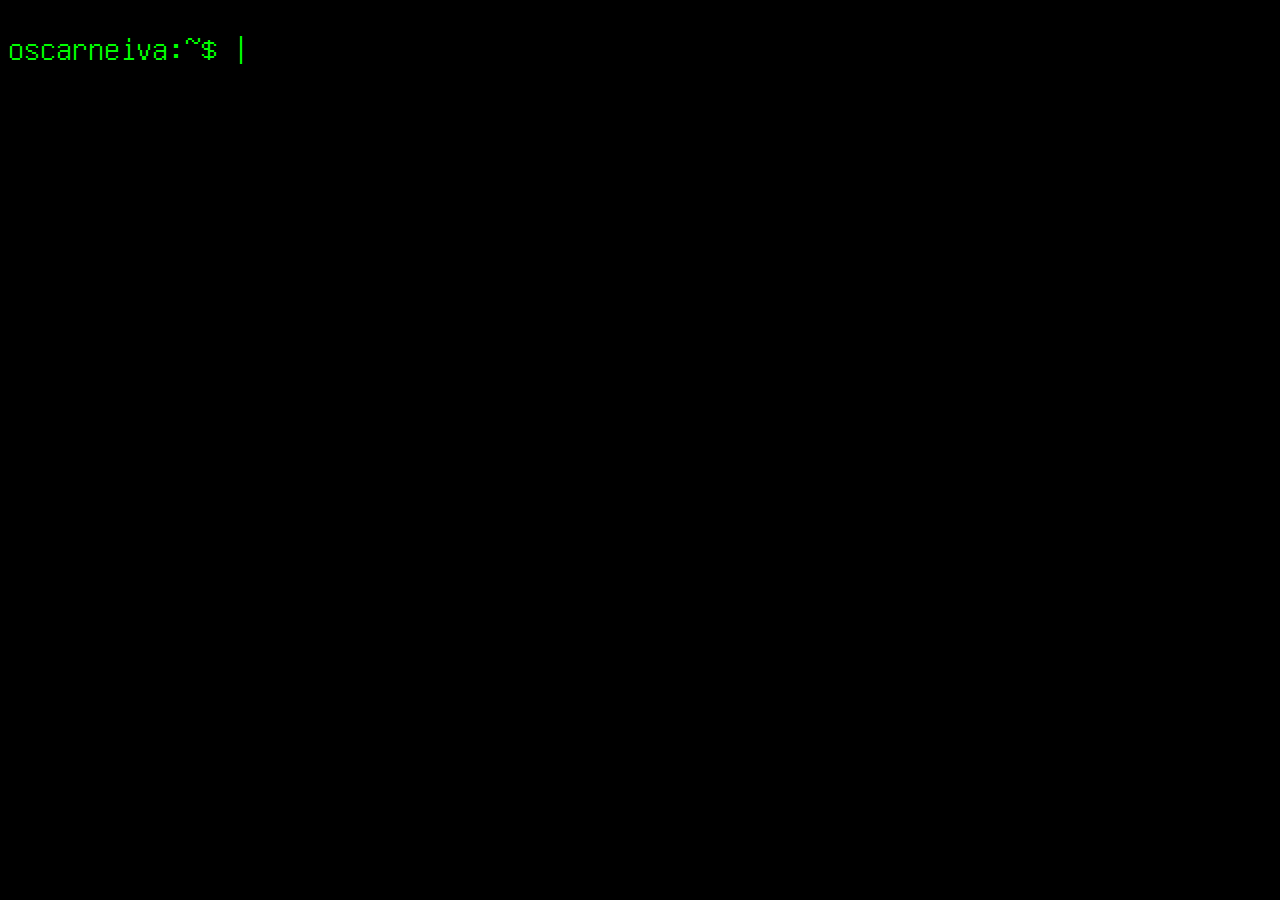
==== commit 9b63d0a4: "changes in the about" ====
--- a/index.html
+++ b/index.html
@@ -7,7 +7,7 @@
     <script type="text/javascript" src="./script/jquery-3.5.1.min.js"></script>
     <script type="text/javascript" src="./script/textController.js"></script>
     <title> Oscar Neiva </title>
-</head>z
+</head>
 <body>
     <p>
         <span> oscarneiva:~$ </span>
--- a/style/style.css
+++ b/style/style.css
@@ -0,0 +1,12 @@
+body{
+    background-color: #000000;
+}
+p{
+    color: #00ff00;
+    font-family:"Unifont",monospace;
+    font-size: 2em;
+    text-align: justify;
+}
+a{
+    color:#00ff00;
+}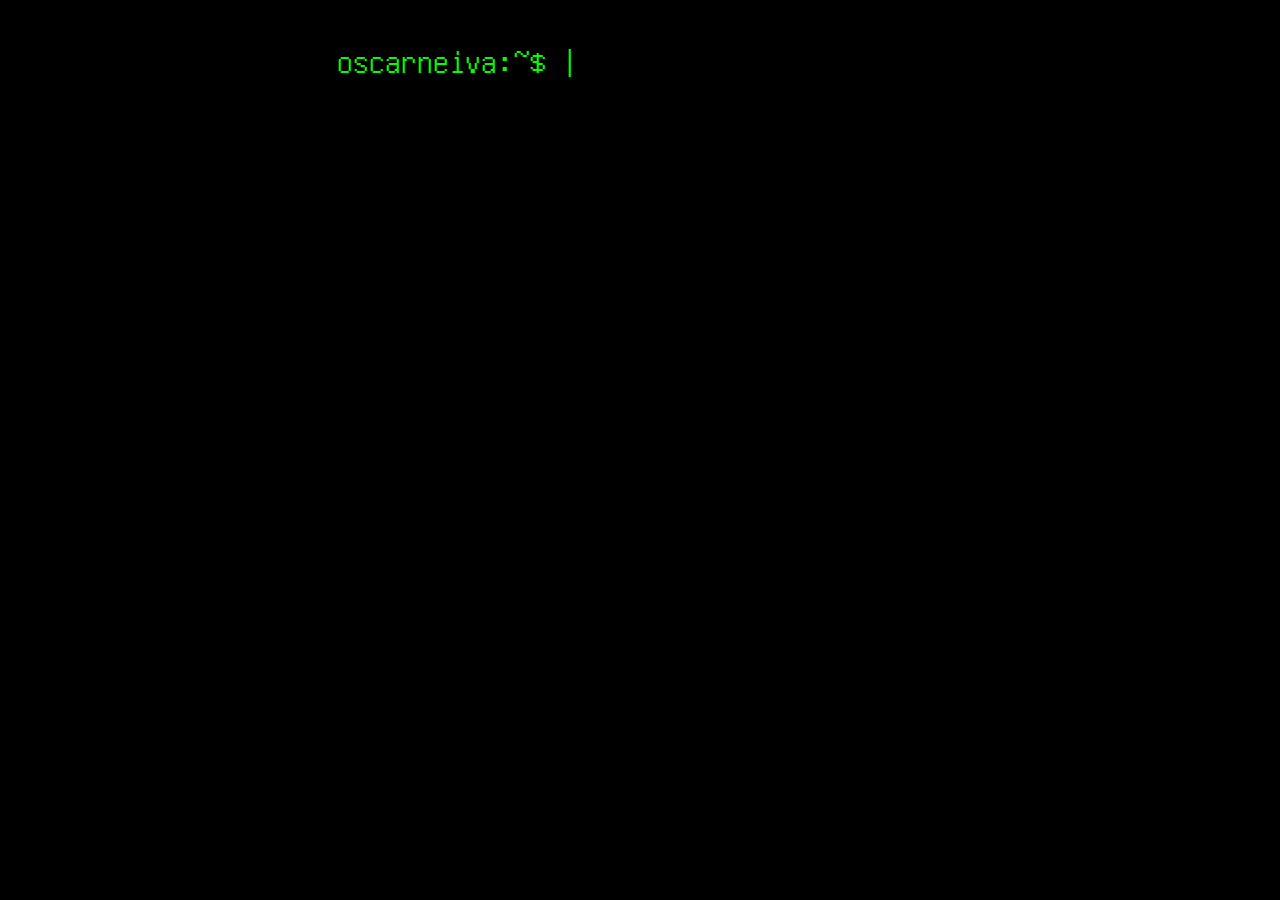
==== commit 2670638d: "box" ====
--- a/index.html
+++ b/index.html
@@ -9,10 +9,13 @@
     <title> Oscar Neiva </title>
 </head>
 <body>
-    <p>
-        <span> oscarneiva:~$ </span>
-        <span id="caption"></span>
-        <span id="cursor">|</span>
-    </p>
+    <div class="box">
+        <p>
+            <span> oscarneiva:~$ </span>
+            <span id="caption"></span>
+            <span id="cursor">|</span>
+            <span id="border"></span>
+        </p>
+    </div>
 </body>
-</html>+</html>
--- a/style/style.css
+++ b/style/style.css
@@ -1,12 +1,31 @@
+@import url("https://fonts.googleapis.com/css?family=Lato:300");
+
 body{
     background-color: #000000;
 }
+
 p{
     color: #00ff00;
     font-family:"Unifont",monospace;
     font-size: 2em;
-    text-align: justify;
+    text-align: left;
+
+    padding-top: 2%;
+    padding-left: 2%;
+    padding-right: 2%;
+    padding-bottom: 2%;
 }
+
 a{
     color:#00ff00;
-}+}
+
+.box{
+    padding-left: 25%;
+    padding-right: 25%;
+}
+
+.border{
+    box-shadow: 0 1px 10px 0 #00ff00;
+    transition: box-shadow 5s linear;
+}
